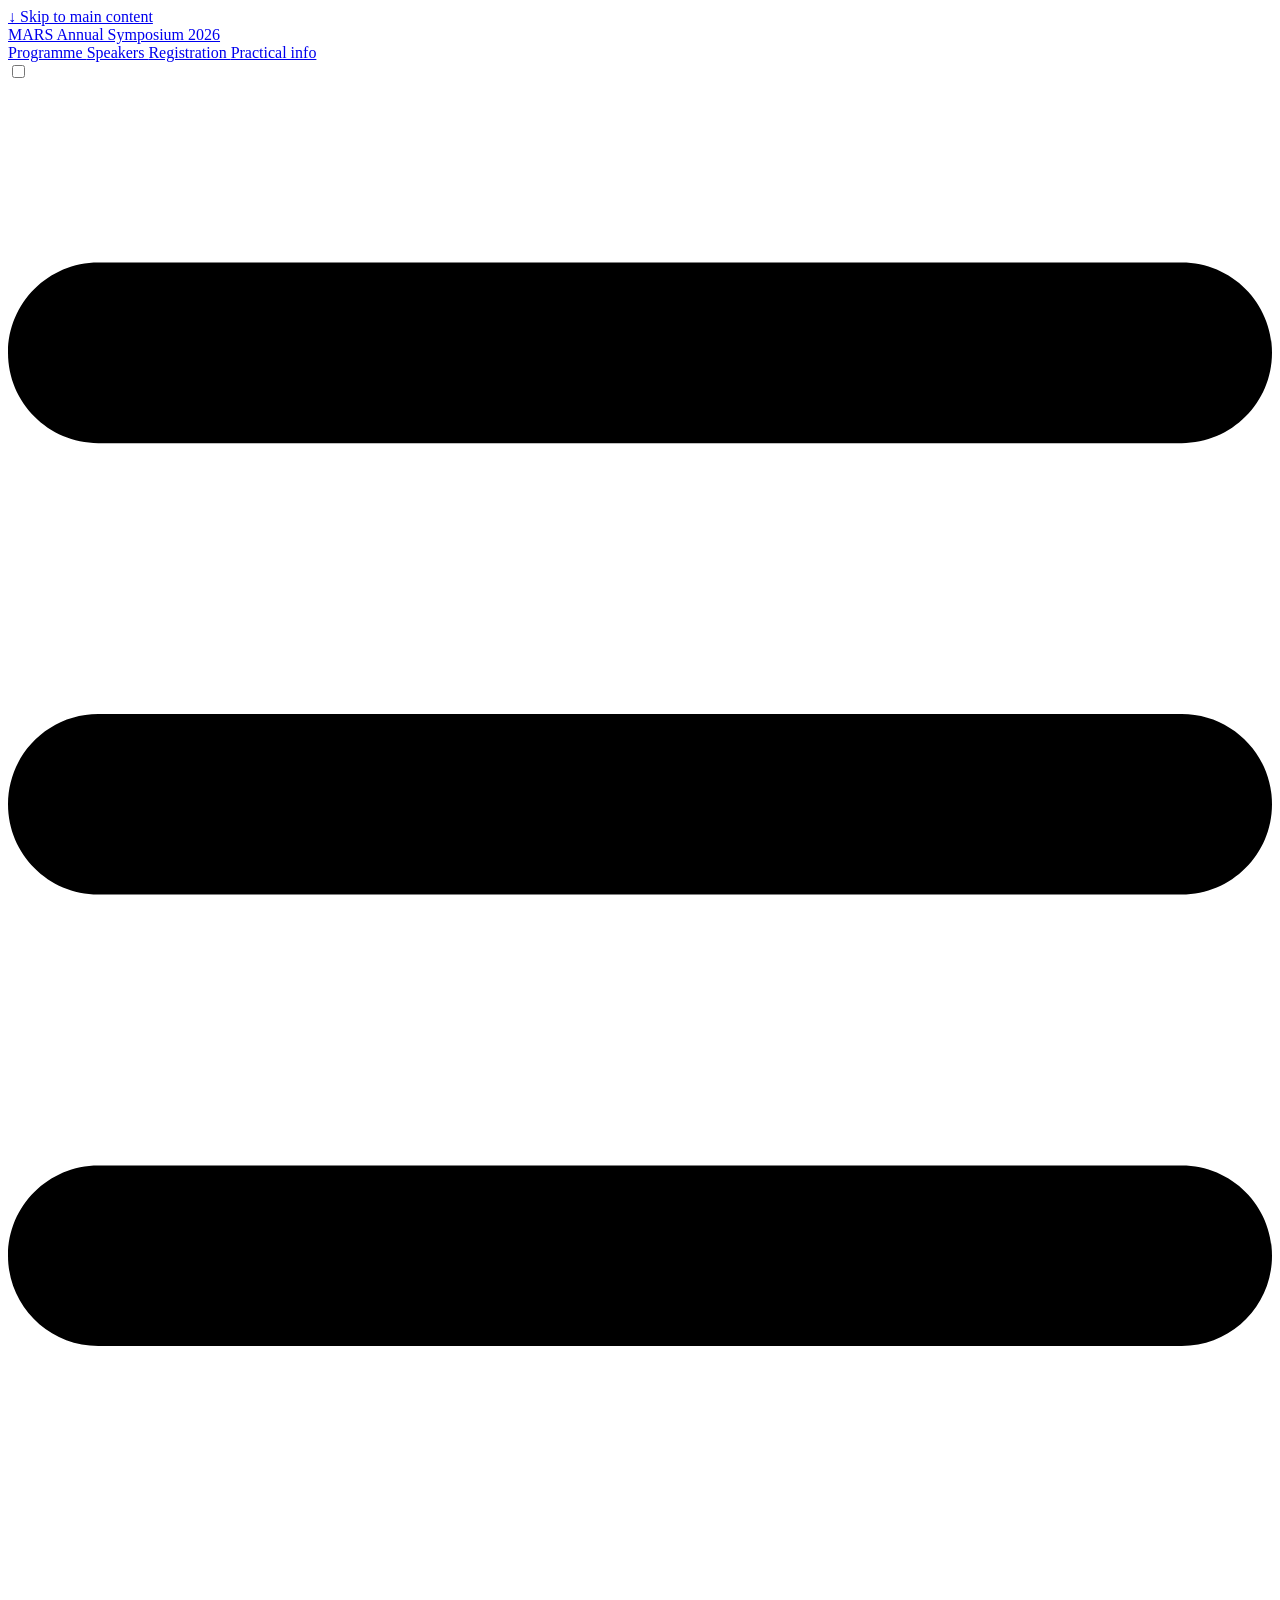
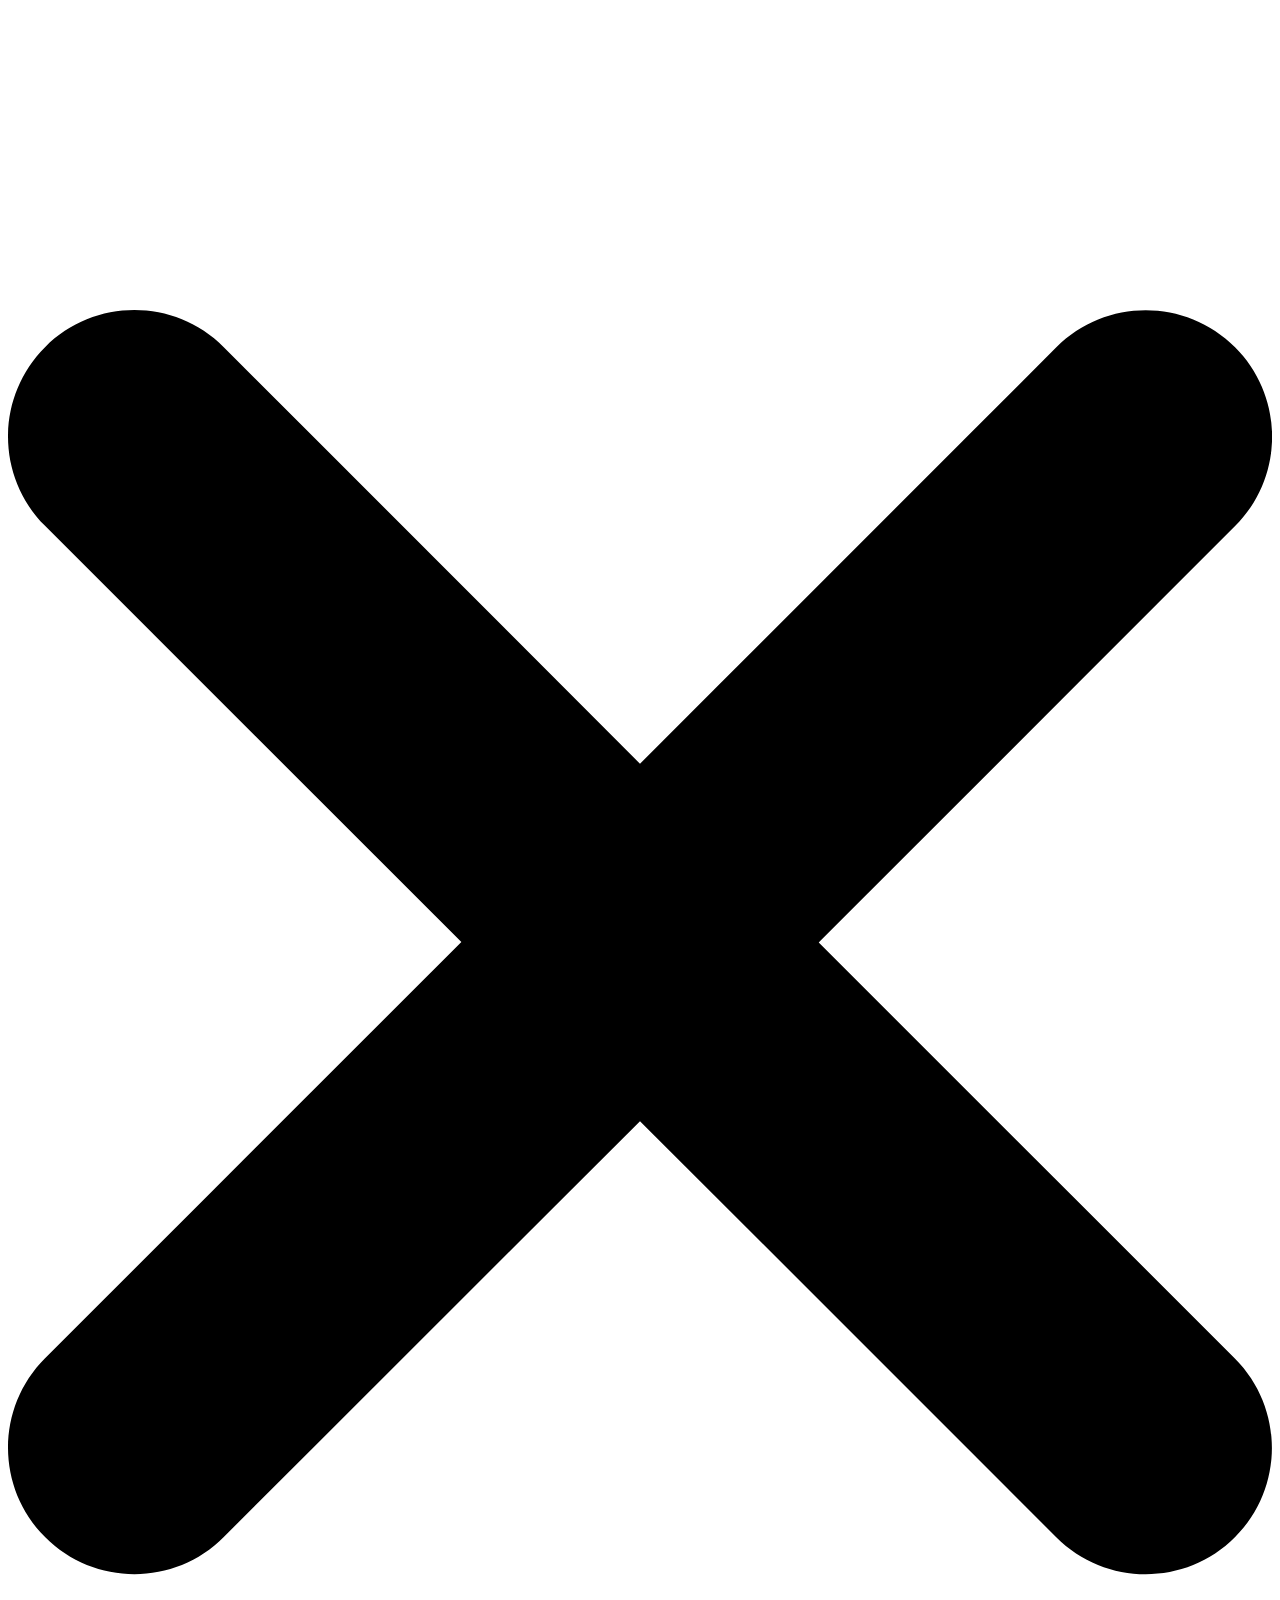
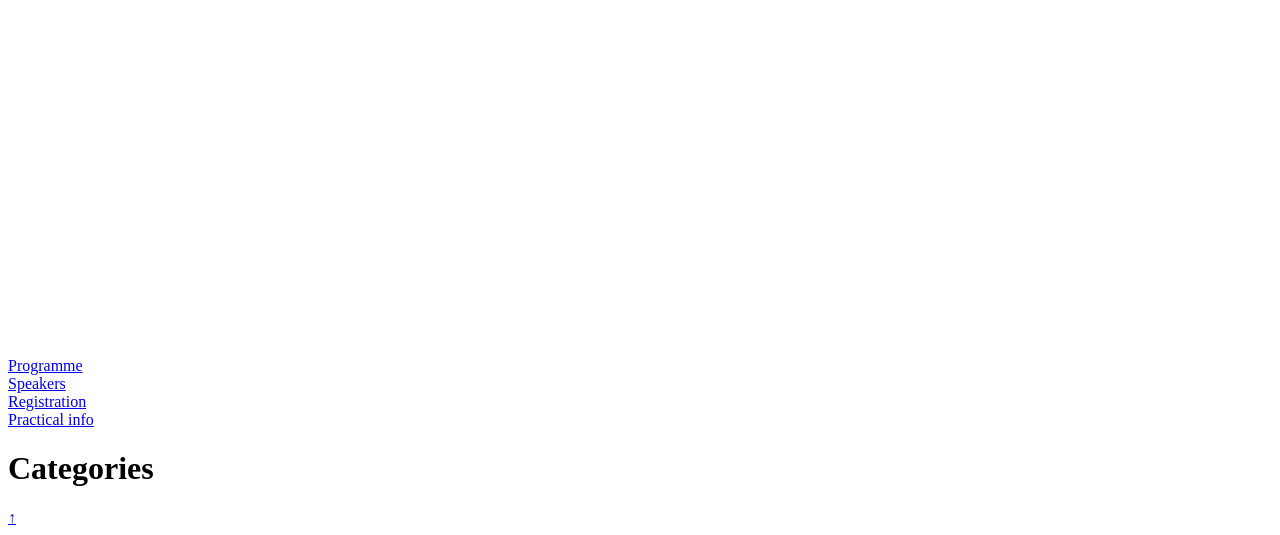
==== categories/index.html @ a7e5ae89 "deploy: 2d9d2e454b1867dab45ee02e5a222cc5a4237182" ====
<!doctype html><html lang=en-gb dir=ltr class=scroll-smooth data-default-appearance=light data-auto-appearance=false><head><meta charset=utf-8><meta http-equiv=content-language content="en-gb"><meta name=viewport content="width=device-width,initial-scale=1"><meta http-equiv=X-UA-Compatible content="ie=edge"><meta name=theme-color><title>Categories &#183; MARS Annual Symposium 2026</title><meta name=title content="Categories &#183; MARS Annual Symposium 2026"><meta name=description content="MARS Annual Symposium 2026: Computational Mathematics and Probabilistic Machine Learning"><link rel=canonical href=https://mher-safaryan.github.io/MARS_Symposium_2026/categories/><link rel=alternate type=application/rss+xml href=/MARS_Symposium_2026/categories/index.xml title="MARS Annual Symposium 2026"><meta name=author content="MARS Annual Symposium 2026"><meta property="og:url" content="https://mher-safaryan.github.io/MARS_Symposium_2026/categories/"><meta property="og:site_name" content="MARS Annual Symposium 2026"><meta property="og:title" content="Categories"><meta property="og:description" content="MARS Annual Symposium 2026: Computational Mathematics and Probabilistic Machine Learning"><meta property="og:locale" content="en_gb"><meta property="og:type" content="website"><meta name=twitter:card content="summary"><meta name=twitter:title content="Categories"><meta name=twitter:description content="MARS Annual Symposium 2026: Computational Mathematics and Probabilistic Machine Learning"><link type=text/css rel=stylesheet href=/MARS_Symposium_2026/css/main.bundle.min.5c1f9cbf9772a321410877e941be02618274826e9dc7a856d204b272ad036b43dc2fa62e9de3b2781c539ccd66b164911a3c728d1b3d7aad415344610823bb06.css integrity="sha512-XB+cv5dyoyFBCHfpQb4CYYJ0gm6dx6hW0gSycq0Da0PcL6YuneOyeBxTnM1msWSRGjxyjRs9eq1BU0RhCCO7Bg=="><script type=text/javascript src=/MARS_Symposium_2026/js/appearance.min.6f41174b3a05b680820fe08cadbfa5fb7a7ca347b76a0955cdc68b9d8aca1ce24f0547e138cea33bcc7904d551a90afcb1cc7f2d9fe8557075d501419046c08c.js integrity="sha512-b0EXSzoFtoCCD+CMrb+l+3p8o0e3aglVzcaLnYrKHOJPBUfhOM6jO8x5BNVRqQr8scx/LZ/oVXB11QFBkEbAjA=="></script><script src=/MARS_Symposium_2026/lib/zoom/zoom.min.umd.a527109b68c082a70f3697716dd72a9d5aa8b545cf800cecbbc7399f2ca6f6e0ce3e431f2062b48bbfa47c9ea42822714060bef309be073f49b9c0e30d318d7b.js integrity="sha512-pScQm2jAgqcPNpdxbdcqnVqotUXPgAzsu8c5nyym9uDOPkMfIGK0i7+kfJ6kKCJxQGC+8wm+Bz9JucDjDTGNew=="></script><script defer type=text/javascript id=script-bundle src=/MARS_Symposium_2026/js/main.bundle.min.6f9e49850a316ceb9908ad4b153b391e55b41bbcee8b408b52410567544eeebe6776aa57d770d75952dc164e6071068a848bdc5cb48c4dbaef04d65b3f442667.js integrity="sha512-b55JhQoxbOuZCK1LFTs5HlW0G7zui0CLUkEFZ1RO7r5ndqpX13DXWVLcFk5gcQaKhIvcXLSMTbrvBNZbP0QmZw==" data-copy=Copy data-copied=Copied></script><link rel=apple-touch-icon sizes=180x180 href=/MARS_Symposium_2026/apple-touch-icon.png><link rel=icon type=image/png sizes=32x32 href=/MARS_Symposium_2026/favicon-32x32.png><link rel=icon type=image/png sizes=16x16 href=/MARS_Symposium_2026/favicon-16x16.png><link rel=manifest href=/MARS_Symposium_2026/site.webmanifest><script type=application/ld+json>[{"@context":"https://schema.org","@type":"Article","articleSection":"Categories","name":"Categories","headline":"Categories","inLanguage":"en-gb","url":"https://mher-safaryan.github.io/MARS_Symposium_2026/categories/","author":{"@type":"Person","name":"MARS Annual Symposium 2026"},"mainEntityOfPage":"true","wordCount":"0"}]</script></head><body class="flex flex-col h-screen m-auto leading-7 max-w-7xl px-6 sm:px-14 md:px-24 lg:px-32 text-lg bg-neutral text-neutral-900 dark:bg-neutral-800 dark:text-neutral bf-scrollbar"><div id=the-top class="absolute flex self-center"><a class="px-3 py-1 text-sm -translate-y-8 rounded-b-lg bg-primary-200 focus:translate-y-0 dark:bg-neutral-600" href=#main-content><span class="font-bold text-primary-600 pe-2 dark:text-primary-400">&darr;</span>
Skip to main content</a></div><div class="main-menu flex items-center w-full gap-2 p-1 pl-0"><a href=/MARS_Symposium_2026/ class="text-base font-medium truncate min-w-0 shrink">MARS Annual Symposium 2026</a><div class="flex items-center ms-auto"><div class="hidden md:flex"><nav class="flex items-center gap-x-5 h-12"><a href=/MARS_Symposium_2026/programme/ class="flex items-center bf-icon-color-hover" aria-label=Programme title><span class="text-base font-medium break-normal">Programme
</span></a><a href=/MARS_Symposium_2026/speakers/ class="flex items-center bf-icon-color-hover" aria-label=Speakers title><span class="text-base font-medium break-normal">Speakers
</span></a><a href=/MARS_Symposium_2026/registration/ class="flex items-center bf-icon-color-hover" aria-label=Registration title><span class="text-base font-medium break-normal">Registration
</span></a><a href=/MARS_Symposium_2026/practical/ class="flex items-center bf-icon-color-hover" aria-label="Practical info" title><span class="text-base font-medium break-normal">Practical info</span></a></nav></div><div class="flex md:hidden"><div class="flex items-center h-14 gap-4"><input type=checkbox id=mobile-menu-toggle autocomplete=off class="hidden peer">
<label for=mobile-menu-toggle class="flex items-center justify-center cursor-pointer bf-icon-color-hover"><span class="relative block icon"><svg viewBox="0 0 448 512"><path fill="currentColor" d="M0 96C0 78.33 14.33 64 32 64H416c17.7.0 32 14.33 32 32 0 17.7-14.3 32-32 32H32C14.33 128 0 113.7.0 96zM0 256c0-17.7 14.33-32 32-32H416c17.7.0 32 14.3 32 32s-14.3 32-32 32H32c-17.67.0-32-14.3-32-32zM416 448H32c-17.67.0-32-14.3-32-32s14.33-32 32-32H416c17.7.0 32 14.3 32 32s-14.3 32-32 32z"/></svg></span></label><div role=dialog aria-modal=true style=scrollbar-gutter:stable class="fixed inset-0 z-50 invisible overflow-y-auto px-6 py-20 opacity-0 transition-[opacity,visibility] duration-300 peer-checked:visible peer-checked:opacity-100 bg-neutral-50/97 dark:bg-neutral-900/99
bf-scrollbar"><label for=mobile-menu-toggle class="fixed end-8 top-5 flex items-center justify-center z-50 h-12 w-12 cursor-pointer select-none rounded-full bf-icon-color-hover border bf-border-color bf-border-color-hover bg-neutral-50 dark:bg-neutral-900"><span class="relative block icon"><svg viewBox="0 0 320 512"><path fill="currentColor" d="M310.6 361.4c12.5 12.5 12.5 32.75.0 45.25C304.4 412.9 296.2 416 288 416s-16.38-3.125-22.62-9.375L160 301.3 54.63 406.6C48.38 412.9 40.19 416 32 416S15.63 412.9 9.375 406.6c-12.5-12.5-12.5-32.75.0-45.25l105.4-105.4L9.375 150.6c-12.5-12.5-12.5-32.75.0-45.25s32.75-12.5 45.25.0L160 210.8l105.4-105.4c12.5-12.5 32.75-12.5 45.25.0s12.5 32.75.0 45.25l-105.4 105.4L310.6 361.4z"/></svg></span></label><nav class="mx-auto max-w-md space-y-6"><div class=px-2><a href=/MARS_Symposium_2026/programme/ aria-label=Programme class="flex items-center gap-4 group bf-icon-color-hover text-neutral-700 dark:text-neutral-200"><span title class="text-2xl font-bold tracking-tight">Programme</span></a></div><div class=px-2><a href=/MARS_Symposium_2026/speakers/ aria-label=Speakers class="flex items-center gap-4 group bf-icon-color-hover text-neutral-700 dark:text-neutral-200"><span title class="text-2xl font-bold tracking-tight">Speakers</span></a></div><div class=px-2><a href=/MARS_Symposium_2026/registration/ aria-label=Registration class="flex items-center gap-4 group bf-icon-color-hover text-neutral-700 dark:text-neutral-200"><span title class="text-2xl font-bold tracking-tight">Registration</span></a></div><div class=px-2><a href=/MARS_Symposium_2026/practical/ aria-label="Practical info" class="flex items-center gap-4 group bf-icon-color-hover text-neutral-700 dark:text-neutral-200"><span title class="text-2xl font-bold tracking-tight">Practical info</span></a></div></nav></div></div></div></div></div><div class="relative flex flex-col grow"><main id=main-content class=grow><header class=mt-5><h1 class="mt-5 text-4xl font-extrabold text-neutral-900 dark:text-neutral">Categories</h1><div class="mt-1 mb-2 text-base text-neutral-500 dark:text-neutral-400 print:hidden"><div class="flex flex-row flex-wrap items-center"></div></div></header><section class="flex flex-wrap max-w-prose -mx-2 overflow-hidden"></section><div id=scroll-to-top class="fixed bottom-6 end-6 z-50 transform translate-y-4 opacity-0 duration-200"><a href=#the-top class="pointer-events-auto flex h-12 w-12 items-center justify-center rounded-full bg-neutral/50 text-xl text-neutral-700 hover:text-primary-600 dark:bg-neutral-800/50 dark:text-neutral dark:hover:text-primary-400" aria-label="Scroll to top" title="Scroll to top">&uarr;</a></div></main><footer id=site-footer class="py-10 print:hidden"><div class="flex items-center justify-between"></div><script>mediumZoom(document.querySelectorAll("img:not(.nozoom)"),{margin:24,background:"rgba(0,0,0,0.5)",scrollOffset:0})</script></footer></div></body></html>
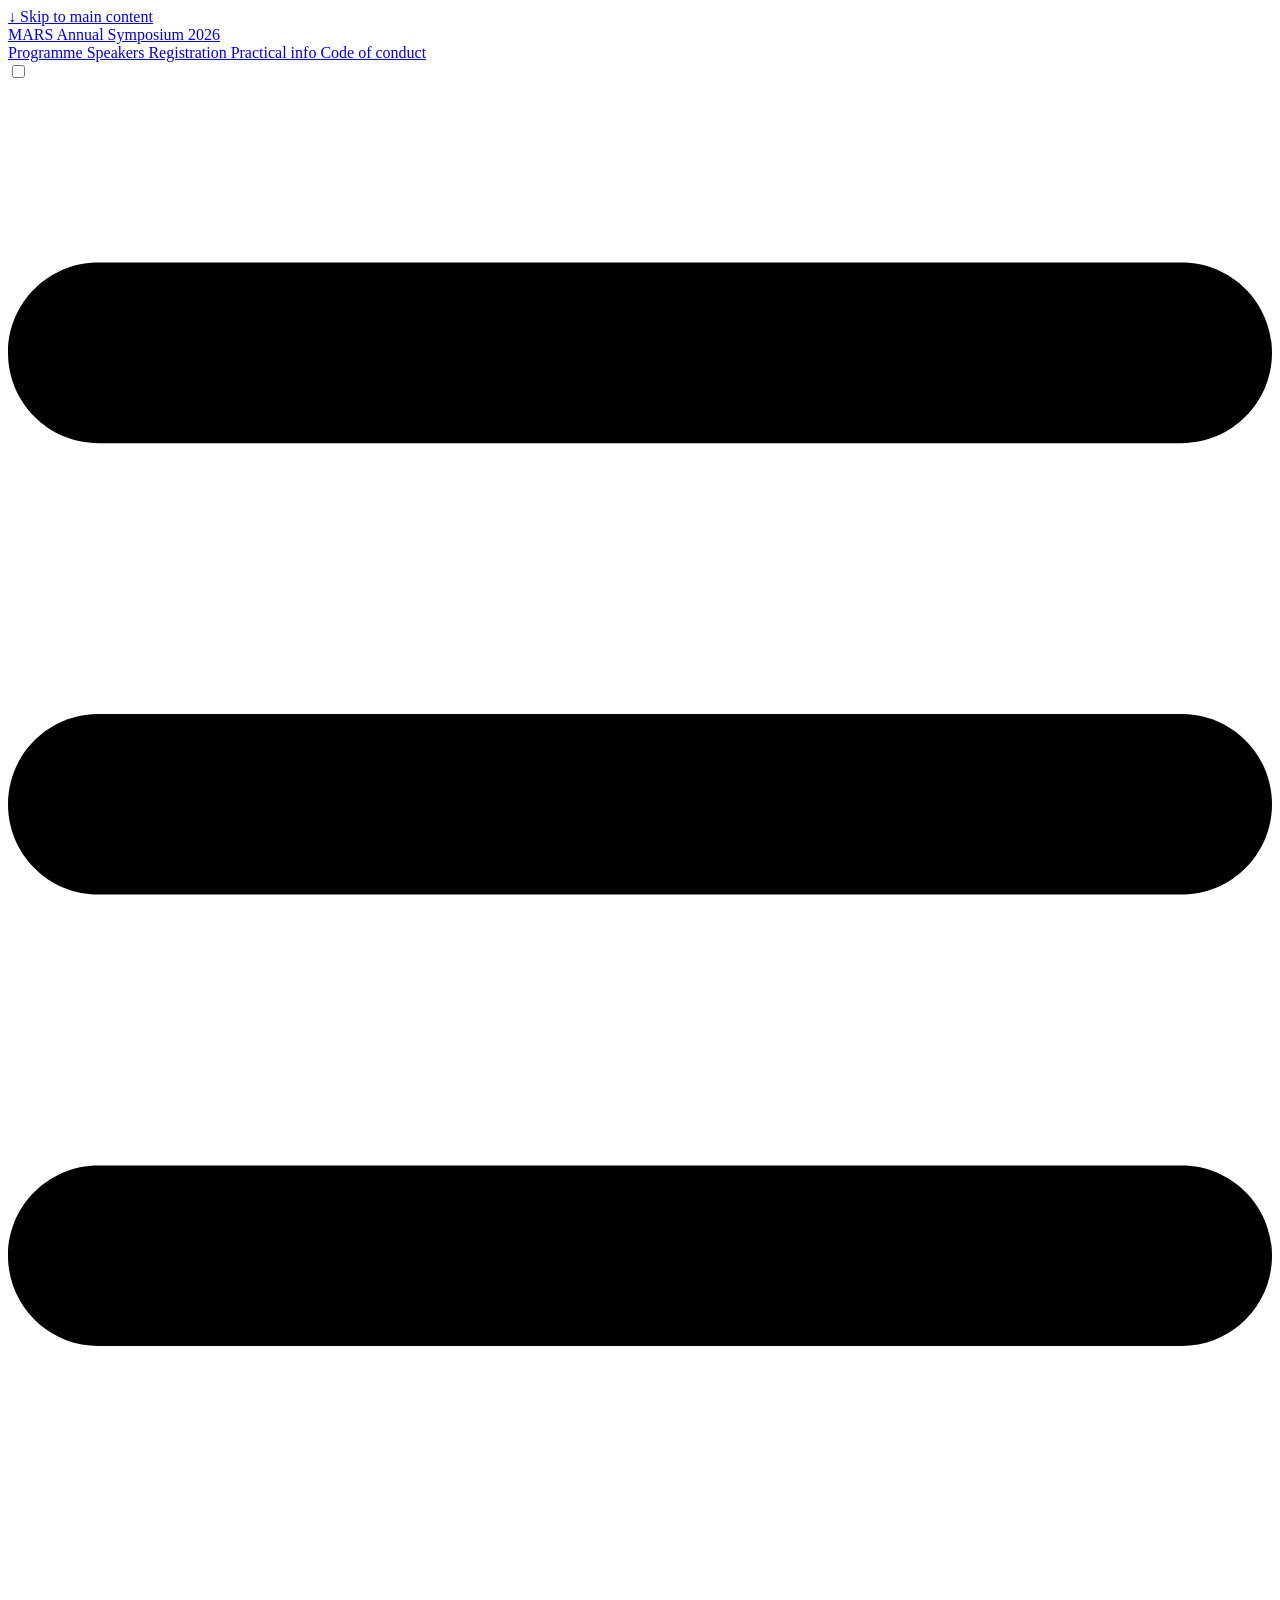
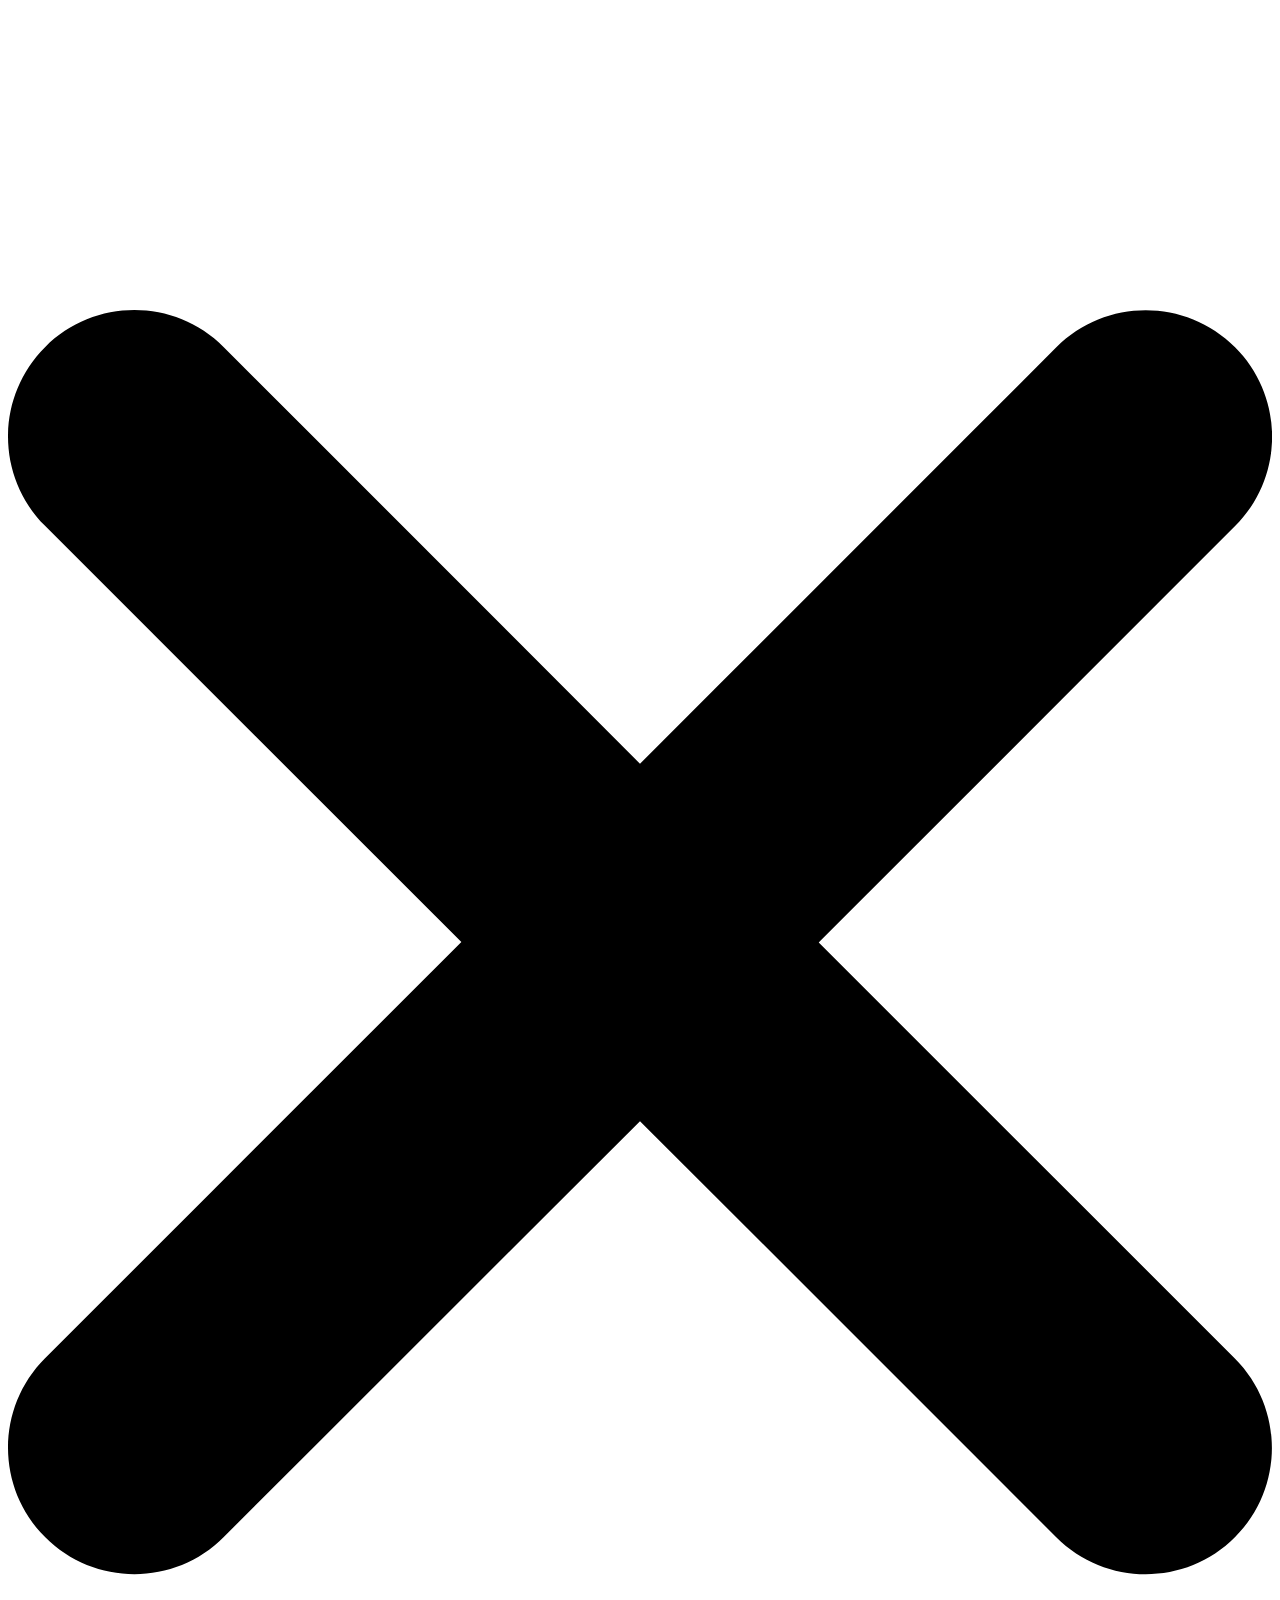
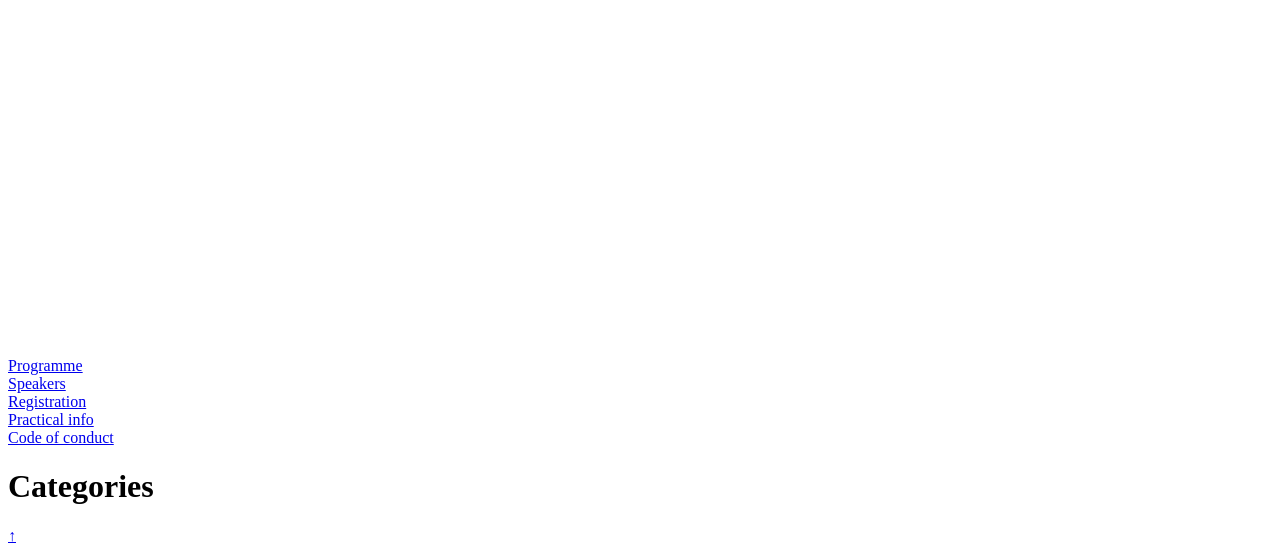
==== commit 0c188a04: "deploy: 95c3611b9bf43418265609e7623bcc1e9143dd73" ====
--- a/categories/index.html
+++ b/categories/index.html
@@ -1,7 +1,8 @@
-<!doctype html><html lang=en-gb dir=ltr class=scroll-smooth data-default-appearance=light data-auto-appearance=false><head><meta charset=utf-8><meta http-equiv=content-language content="en-gb"><meta name=viewport content="width=device-width,initial-scale=1"><meta http-equiv=X-UA-Compatible content="ie=edge"><meta name=theme-color><title>Categories &#183; MARS Annual Symposium 2026</title><meta name=title content="Categories &#183; MARS Annual Symposium 2026"><meta name=description content="MARS Annual Symposium 2026: Computational Mathematics and Probabilistic Machine Learning"><link rel=canonical href=https://mher-safaryan.github.io/MARS_Symposium_2026/categories/><link rel=alternate type=application/rss+xml href=/MARS_Symposium_2026/categories/index.xml title="MARS Annual Symposium 2026"><meta name=author content="MARS Annual Symposium 2026"><meta property="og:url" content="https://mher-safaryan.github.io/MARS_Symposium_2026/categories/"><meta property="og:site_name" content="MARS Annual Symposium 2026"><meta property="og:title" content="Categories"><meta property="og:description" content="MARS Annual Symposium 2026: Computational Mathematics and Probabilistic Machine Learning"><meta property="og:locale" content="en_gb"><meta property="og:type" content="website"><meta name=twitter:card content="summary"><meta name=twitter:title content="Categories"><meta name=twitter:description content="MARS Annual Symposium 2026: Computational Mathematics and Probabilistic Machine Learning"><link type=text/css rel=stylesheet href=/MARS_Symposium_2026/css/main.bundle.min.5c1f9cbf9772a321410877e941be02618274826e9dc7a856d204b272ad036b43dc2fa62e9de3b2781c539ccd66b164911a3c728d1b3d7aad415344610823bb06.css integrity="sha512-XB+cv5dyoyFBCHfpQb4CYYJ0gm6dx6hW0gSycq0Da0PcL6YuneOyeBxTnM1msWSRGjxyjRs9eq1BU0RhCCO7Bg=="><script type=text/javascript src=/MARS_Symposium_2026/js/appearance.min.6f41174b3a05b680820fe08cadbfa5fb7a7ca347b76a0955cdc68b9d8aca1ce24f0547e138cea33bcc7904d551a90afcb1cc7f2d9fe8557075d501419046c08c.js integrity="sha512-b0EXSzoFtoCCD+CMrb+l+3p8o0e3aglVzcaLnYrKHOJPBUfhOM6jO8x5BNVRqQr8scx/LZ/oVXB11QFBkEbAjA=="></script><script src=/MARS_Symposium_2026/lib/zoom/zoom.min.umd.a527109b68c082a70f3697716dd72a9d5aa8b545cf800cecbbc7399f2ca6f6e0ce3e431f2062b48bbfa47c9ea42822714060bef309be073f49b9c0e30d318d7b.js integrity="sha512-pScQm2jAgqcPNpdxbdcqnVqotUXPgAzsu8c5nyym9uDOPkMfIGK0i7+kfJ6kKCJxQGC+8wm+Bz9JucDjDTGNew=="></script><script defer type=text/javascript id=script-bundle src=/MARS_Symposium_2026/js/main.bundle.min.6f9e49850a316ceb9908ad4b153b391e55b41bbcee8b408b52410567544eeebe6776aa57d770d75952dc164e6071068a848bdc5cb48c4dbaef04d65b3f442667.js integrity="sha512-b55JhQoxbOuZCK1LFTs5HlW0G7zui0CLUkEFZ1RO7r5ndqpX13DXWVLcFk5gcQaKhIvcXLSMTbrvBNZbP0QmZw==" data-copy=Copy data-copied=Copied></script><link rel=apple-touch-icon sizes=180x180 href=/MARS_Symposium_2026/apple-touch-icon.png><link rel=icon type=image/png sizes=32x32 href=/MARS_Symposium_2026/favicon-32x32.png><link rel=icon type=image/png sizes=16x16 href=/MARS_Symposium_2026/favicon-16x16.png><link rel=manifest href=/MARS_Symposium_2026/site.webmanifest><script type=application/ld+json>[{"@context":"https://schema.org","@type":"Article","articleSection":"Categories","name":"Categories","headline":"Categories","inLanguage":"en-gb","url":"https://mher-safaryan.github.io/MARS_Symposium_2026/categories/","author":{"@type":"Person","name":"MARS Annual Symposium 2026"},"mainEntityOfPage":"true","wordCount":"0"}]</script></head><body class="flex flex-col h-screen m-auto leading-7 max-w-7xl px-6 sm:px-14 md:px-24 lg:px-32 text-lg bg-neutral text-neutral-900 dark:bg-neutral-800 dark:text-neutral bf-scrollbar"><div id=the-top class="absolute flex self-center"><a class="px-3 py-1 text-sm -translate-y-8 rounded-b-lg bg-primary-200 focus:translate-y-0 dark:bg-neutral-600" href=#main-content><span class="font-bold text-primary-600 pe-2 dark:text-primary-400">&darr;</span>
+<!doctype html><html lang=en-gb dir=ltr class=scroll-smooth data-default-appearance=light data-auto-appearance=false><head><meta charset=utf-8><meta http-equiv=content-language content="en-gb"><meta name=viewport content="width=device-width,initial-scale=1"><meta http-equiv=X-UA-Compatible content="ie=edge"><meta name=theme-color><title>Categories &#183; MARS Annual Symposium 2026</title><meta name=title content="Categories &#183; MARS Annual Symposium 2026"><meta name=description content="MARS Annual Symposium 2026: Computational Mathematics and Probabilistic Machine Learning"><link rel=canonical href=https://mher-safaryan.github.io/MARS_Symposium_2026/categories/><link rel=alternate type=application/rss+xml href=/MARS_Symposium_2026/categories/index.xml title="MARS Annual Symposium 2026"><meta name=author content="MARS Annual Symposium 2026"><meta property="og:url" content="https://mher-safaryan.github.io/MARS_Symposium_2026/categories/"><meta property="og:site_name" content="MARS Annual Symposium 2026"><meta property="og:title" content="Categories"><meta property="og:description" content="MARS Annual Symposium 2026: Computational Mathematics and Probabilistic Machine Learning"><meta property="og:locale" content="en_gb"><meta property="og:type" content="website"><meta name=twitter:card content="summary"><meta name=twitter:title content="Categories"><meta name=twitter:description content="MARS Annual Symposium 2026: Computational Mathematics and Probabilistic Machine Learning"><link type=text/css rel=stylesheet href=/MARS_Symposium_2026/css/main.bundle.min.9afb8dd1c82726ff851bf14d73313fec93bb5b21cd64724f9fbf5cdd1e178e0ae0246b8cb65bdafb1d4108e487cb52f6178a1a7016d7076b5d6d83170008a7eb.css integrity="sha512-mvuN0cgnJv+FG/FNczE/7JO7WyHNZHJPn79c3R4XjgrgJGuMtlva+x1BCOSHy1L2F4oacBbXB2tdbYMXAAin6w=="><script type=text/javascript src=/MARS_Symposium_2026/js/appearance.min.6f41174b3a05b680820fe08cadbfa5fb7a7ca347b76a0955cdc68b9d8aca1ce24f0547e138cea33bcc7904d551a90afcb1cc7f2d9fe8557075d501419046c08c.js integrity="sha512-b0EXSzoFtoCCD+CMrb+l+3p8o0e3aglVzcaLnYrKHOJPBUfhOM6jO8x5BNVRqQr8scx/LZ/oVXB11QFBkEbAjA=="></script><script src=/MARS_Symposium_2026/lib/zoom/zoom.min.umd.a527109b68c082a70f3697716dd72a9d5aa8b545cf800cecbbc7399f2ca6f6e0ce3e431f2062b48bbfa47c9ea42822714060bef309be073f49b9c0e30d318d7b.js integrity="sha512-pScQm2jAgqcPNpdxbdcqnVqotUXPgAzsu8c5nyym9uDOPkMfIGK0i7+kfJ6kKCJxQGC+8wm+Bz9JucDjDTGNew=="></script><script defer type=text/javascript id=script-bundle src=/MARS_Symposium_2026/js/main.bundle.min.6f9e49850a316ceb9908ad4b153b391e55b41bbcee8b408b52410567544eeebe6776aa57d770d75952dc164e6071068a848bdc5cb48c4dbaef04d65b3f442667.js integrity="sha512-b55JhQoxbOuZCK1LFTs5HlW0G7zui0CLUkEFZ1RO7r5ndqpX13DXWVLcFk5gcQaKhIvcXLSMTbrvBNZbP0QmZw==" data-copy=Copy data-copied=Copied></script><link rel=apple-touch-icon sizes=180x180 href=/MARS_Symposium_2026/apple-touch-icon.png><link rel=icon type=image/png sizes=32x32 href=/MARS_Symposium_2026/favicon-32x32.png><link rel=icon type=image/png sizes=16x16 href=/MARS_Symposium_2026/favicon-16x16.png><link rel=manifest href=/MARS_Symposium_2026/site.webmanifest><script type=application/ld+json>[{"@context":"https://schema.org","@type":"Article","articleSection":"Categories","name":"Categories","headline":"Categories","inLanguage":"en-gb","url":"https://mher-safaryan.github.io/MARS_Symposium_2026/categories/","author":{"@type":"Person","name":"MARS Annual Symposium 2026"},"mainEntityOfPage":"true","wordCount":"0"}]</script></head><body class="flex flex-col h-screen m-auto leading-7 max-w-7xl px-6 sm:px-14 md:px-24 lg:px-32 text-lg bg-neutral text-neutral-900 dark:bg-neutral-800 dark:text-neutral bf-scrollbar"><div id=the-top class="absolute flex self-center"><a class="px-3 py-1 text-sm -translate-y-8 rounded-b-lg bg-primary-200 focus:translate-y-0 dark:bg-neutral-600" href=#main-content><span class="font-bold text-primary-600 pe-2 dark:text-primary-400">&darr;</span>
 Skip to main content</a></div><div class="main-menu flex items-center w-full gap-2 p-1 pl-0"><a href=/MARS_Symposium_2026/ class="text-base font-medium truncate min-w-0 shrink">MARS Annual Symposium 2026</a><div class="flex items-center ms-auto"><div class="hidden md:flex"><nav class="flex items-center gap-x-5 h-12"><a href=/MARS_Symposium_2026/programme/ class="flex items-center bf-icon-color-hover" aria-label=Programme title><span class="text-base font-medium break-normal">Programme
 </span></a><a href=/MARS_Symposium_2026/speakers/ class="flex items-center bf-icon-color-hover" aria-label=Speakers title><span class="text-base font-medium break-normal">Speakers
 </span></a><a href=/MARS_Symposium_2026/registration/ class="flex items-center bf-icon-color-hover" aria-label=Registration title><span class="text-base font-medium break-normal">Registration
-</span></a><a href=/MARS_Symposium_2026/practical/ class="flex items-center bf-icon-color-hover" aria-label="Practical info" title><span class="text-base font-medium break-normal">Practical info</span></a></nav></div><div class="flex md:hidden"><div class="flex items-center h-14 gap-4"><input type=checkbox id=mobile-menu-toggle autocomplete=off class="hidden peer">
+</span></a><a href=/MARS_Symposium_2026/practical/ class="flex items-center bf-icon-color-hover" aria-label="Practical info" title><span class="text-base font-medium break-normal">Practical info
+</span></a><a href=/MARS_Symposium_2026/code-of-conduct/ class="flex items-center bf-icon-color-hover" aria-label="Code of conduct" title><span class="text-base font-medium break-normal">Code of conduct</span></a></nav></div><div class="flex md:hidden"><div class="flex items-center h-14 gap-4"><input type=checkbox id=mobile-menu-toggle autocomplete=off class="hidden peer">
 <label for=mobile-menu-toggle class="flex items-center justify-center cursor-pointer bf-icon-color-hover"><span class="relative block icon"><svg viewBox="0 0 448 512"><path fill="currentColor" d="M0 96C0 78.33 14.33 64 32 64H416c17.7.0 32 14.33 32 32 0 17.7-14.3 32-32 32H32C14.33 128 0 113.7.0 96zM0 256c0-17.7 14.33-32 32-32H416c17.7.0 32 14.3 32 32s-14.3 32-32 32H32c-17.67.0-32-14.3-32-32zM416 448H32c-17.67.0-32-14.3-32-32s14.33-32 32-32H416c17.7.0 32 14.3 32 32s-14.3 32-32 32z"/></svg></span></label><div role=dialog aria-modal=true style=scrollbar-gutter:stable class="fixed inset-0 z-50 invisible overflow-y-auto px-6 py-20 opacity-0 transition-[opacity,visibility] duration-300 peer-checked:visible peer-checked:opacity-100 bg-neutral-50/97 dark:bg-neutral-900/99
-bf-scrollbar"><label for=mobile-menu-toggle class="fixed end-8 top-5 flex items-center justify-center z-50 h-12 w-12 cursor-pointer select-none rounded-full bf-icon-color-hover border bf-border-color bf-border-color-hover bg-neutral-50 dark:bg-neutral-900"><span class="relative block icon"><svg viewBox="0 0 320 512"><path fill="currentColor" d="M310.6 361.4c12.5 12.5 12.5 32.75.0 45.25C304.4 412.9 296.2 416 288 416s-16.38-3.125-22.62-9.375L160 301.3 54.63 406.6C48.38 412.9 40.19 416 32 416S15.63 412.9 9.375 406.6c-12.5-12.5-12.5-32.75.0-45.25l105.4-105.4L9.375 150.6c-12.5-12.5-12.5-32.75.0-45.25s32.75-12.5 45.25.0L160 210.8l105.4-105.4c12.5-12.5 32.75-12.5 45.25.0s12.5 32.75.0 45.25l-105.4 105.4L310.6 361.4z"/></svg></span></label><nav class="mx-auto max-w-md space-y-6"><div class=px-2><a href=/MARS_Symposium_2026/programme/ aria-label=Programme class="flex items-center gap-4 group bf-icon-color-hover text-neutral-700 dark:text-neutral-200"><span title class="text-2xl font-bold tracking-tight">Programme</span></a></div><div class=px-2><a href=/MARS_Symposium_2026/speakers/ aria-label=Speakers class="flex items-center gap-4 group bf-icon-color-hover text-neutral-700 dark:text-neutral-200"><span title class="text-2xl font-bold tracking-tight">Speakers</span></a></div><div class=px-2><a href=/MARS_Symposium_2026/registration/ aria-label=Registration class="flex items-center gap-4 group bf-icon-color-hover text-neutral-700 dark:text-neutral-200"><span title class="text-2xl font-bold tracking-tight">Registration</span></a></div><div class=px-2><a href=/MARS_Symposium_2026/practical/ aria-label="Practical info" class="flex items-center gap-4 group bf-icon-color-hover text-neutral-700 dark:text-neutral-200"><span title class="text-2xl font-bold tracking-tight">Practical info</span></a></div></nav></div></div></div></div></div><div class="relative flex flex-col grow"><main id=main-content class=grow><header class=mt-5><h1 class="mt-5 text-4xl font-extrabold text-neutral-900 dark:text-neutral">Categories</h1><div class="mt-1 mb-2 text-base text-neutral-500 dark:text-neutral-400 print:hidden"><div class="flex flex-row flex-wrap items-center"></div></div></header><section class="flex flex-wrap max-w-prose -mx-2 overflow-hidden"></section><div id=scroll-to-top class="fixed bottom-6 end-6 z-50 transform translate-y-4 opacity-0 duration-200"><a href=#the-top class="pointer-events-auto flex h-12 w-12 items-center justify-center rounded-full bg-neutral/50 text-xl text-neutral-700 hover:text-primary-600 dark:bg-neutral-800/50 dark:text-neutral dark:hover:text-primary-400" aria-label="Scroll to top" title="Scroll to top">&uarr;</a></div></main><footer id=site-footer class="py-10 print:hidden"><div class="flex items-center justify-between"></div><script>mediumZoom(document.querySelectorAll("img:not(.nozoom)"),{margin:24,background:"rgba(0,0,0,0.5)",scrollOffset:0})</script></footer></div></body></html>+bf-scrollbar"><label for=mobile-menu-toggle class="fixed end-8 top-5 flex items-center justify-center z-50 h-12 w-12 cursor-pointer select-none rounded-full bf-icon-color-hover border bf-border-color bf-border-color-hover bg-neutral-50 dark:bg-neutral-900"><span class="relative block icon"><svg viewBox="0 0 320 512"><path fill="currentColor" d="M310.6 361.4c12.5 12.5 12.5 32.75.0 45.25C304.4 412.9 296.2 416 288 416s-16.38-3.125-22.62-9.375L160 301.3 54.63 406.6C48.38 412.9 40.19 416 32 416S15.63 412.9 9.375 406.6c-12.5-12.5-12.5-32.75.0-45.25l105.4-105.4L9.375 150.6c-12.5-12.5-12.5-32.75.0-45.25s32.75-12.5 45.25.0L160 210.8l105.4-105.4c12.5-12.5 32.75-12.5 45.25.0s12.5 32.75.0 45.25l-105.4 105.4L310.6 361.4z"/></svg></span></label><nav class="mx-auto max-w-md space-y-6"><div class=px-2><a href=/MARS_Symposium_2026/programme/ aria-label=Programme class="flex items-center gap-4 group bf-icon-color-hover text-neutral-700 dark:text-neutral-200"><span title class="text-2xl font-bold tracking-tight">Programme</span></a></div><div class=px-2><a href=/MARS_Symposium_2026/speakers/ aria-label=Speakers class="flex items-center gap-4 group bf-icon-color-hover text-neutral-700 dark:text-neutral-200"><span title class="text-2xl font-bold tracking-tight">Speakers</span></a></div><div class=px-2><a href=/MARS_Symposium_2026/registration/ aria-label=Registration class="flex items-center gap-4 group bf-icon-color-hover text-neutral-700 dark:text-neutral-200"><span title class="text-2xl font-bold tracking-tight">Registration</span></a></div><div class=px-2><a href=/MARS_Symposium_2026/practical/ aria-label="Practical info" class="flex items-center gap-4 group bf-icon-color-hover text-neutral-700 dark:text-neutral-200"><span title class="text-2xl font-bold tracking-tight">Practical info</span></a></div><div class=px-2><a href=/MARS_Symposium_2026/code-of-conduct/ aria-label="Code of conduct" class="flex items-center gap-4 group bf-icon-color-hover text-neutral-700 dark:text-neutral-200"><span title class="text-2xl font-bold tracking-tight">Code of conduct</span></a></div></nav></div></div></div></div></div><div class="relative flex flex-col grow"><main id=main-content class=grow><header class=mt-5><h1 class="mt-5 text-4xl font-extrabold text-neutral-900 dark:text-neutral">Categories</h1><div class="mt-1 mb-2 text-base text-neutral-500 dark:text-neutral-400 print:hidden"><div class="flex flex-row flex-wrap items-center"></div></div></header><section class="flex flex-wrap max-w-prose -mx-2 overflow-hidden"></section><div id=scroll-to-top class="fixed bottom-6 end-6 z-50 transform translate-y-4 opacity-0 duration-200"><a href=#the-top class="pointer-events-auto flex h-12 w-12 items-center justify-center rounded-full bg-neutral/50 text-xl text-neutral-700 hover:text-primary-600 dark:bg-neutral-800/50 dark:text-neutral dark:hover:text-primary-400" aria-label="Scroll to top" title="Scroll to top">&uarr;</a></div></main><footer id=site-footer class="py-10 print:hidden"><div class="flex items-center justify-between"></div><script>mediumZoom(document.querySelectorAll("img:not(.nozoom)"),{margin:24,background:"rgba(0,0,0,0.5)",scrollOffset:0})</script></footer></div></body></html>
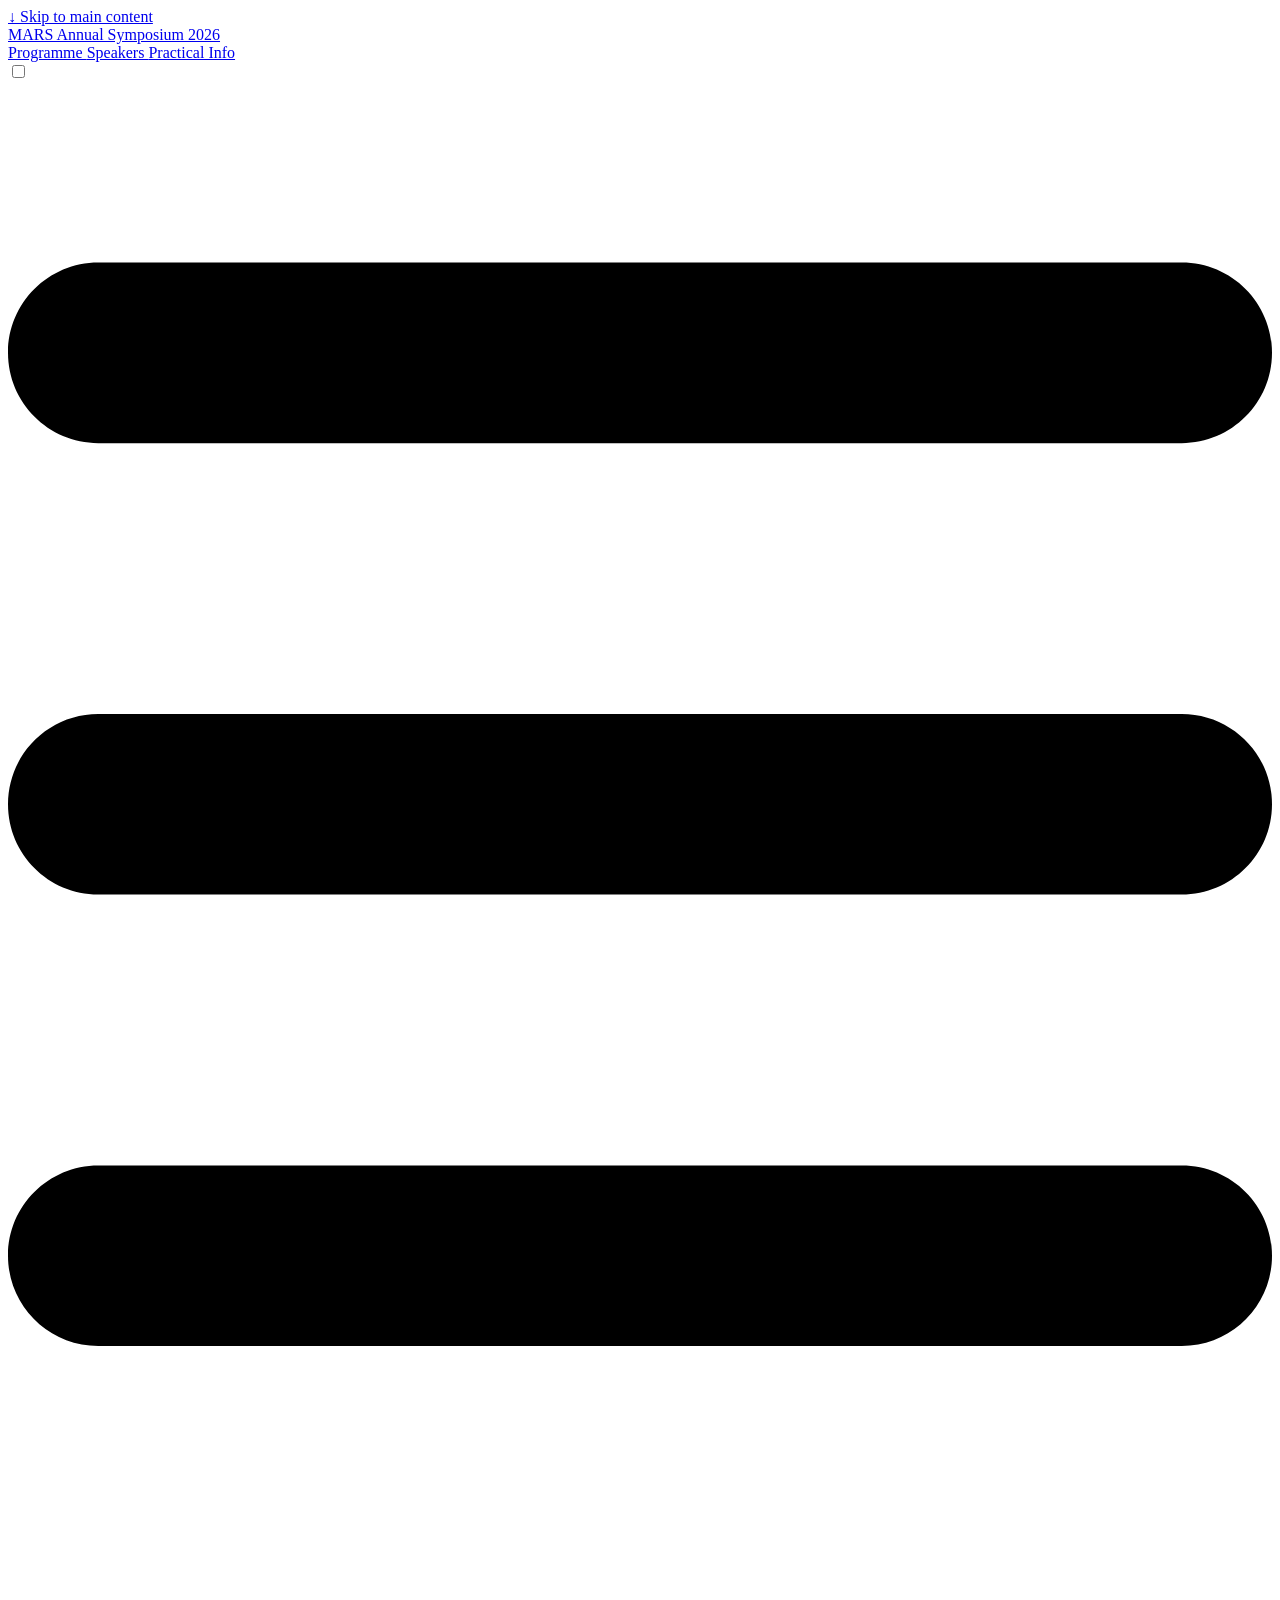
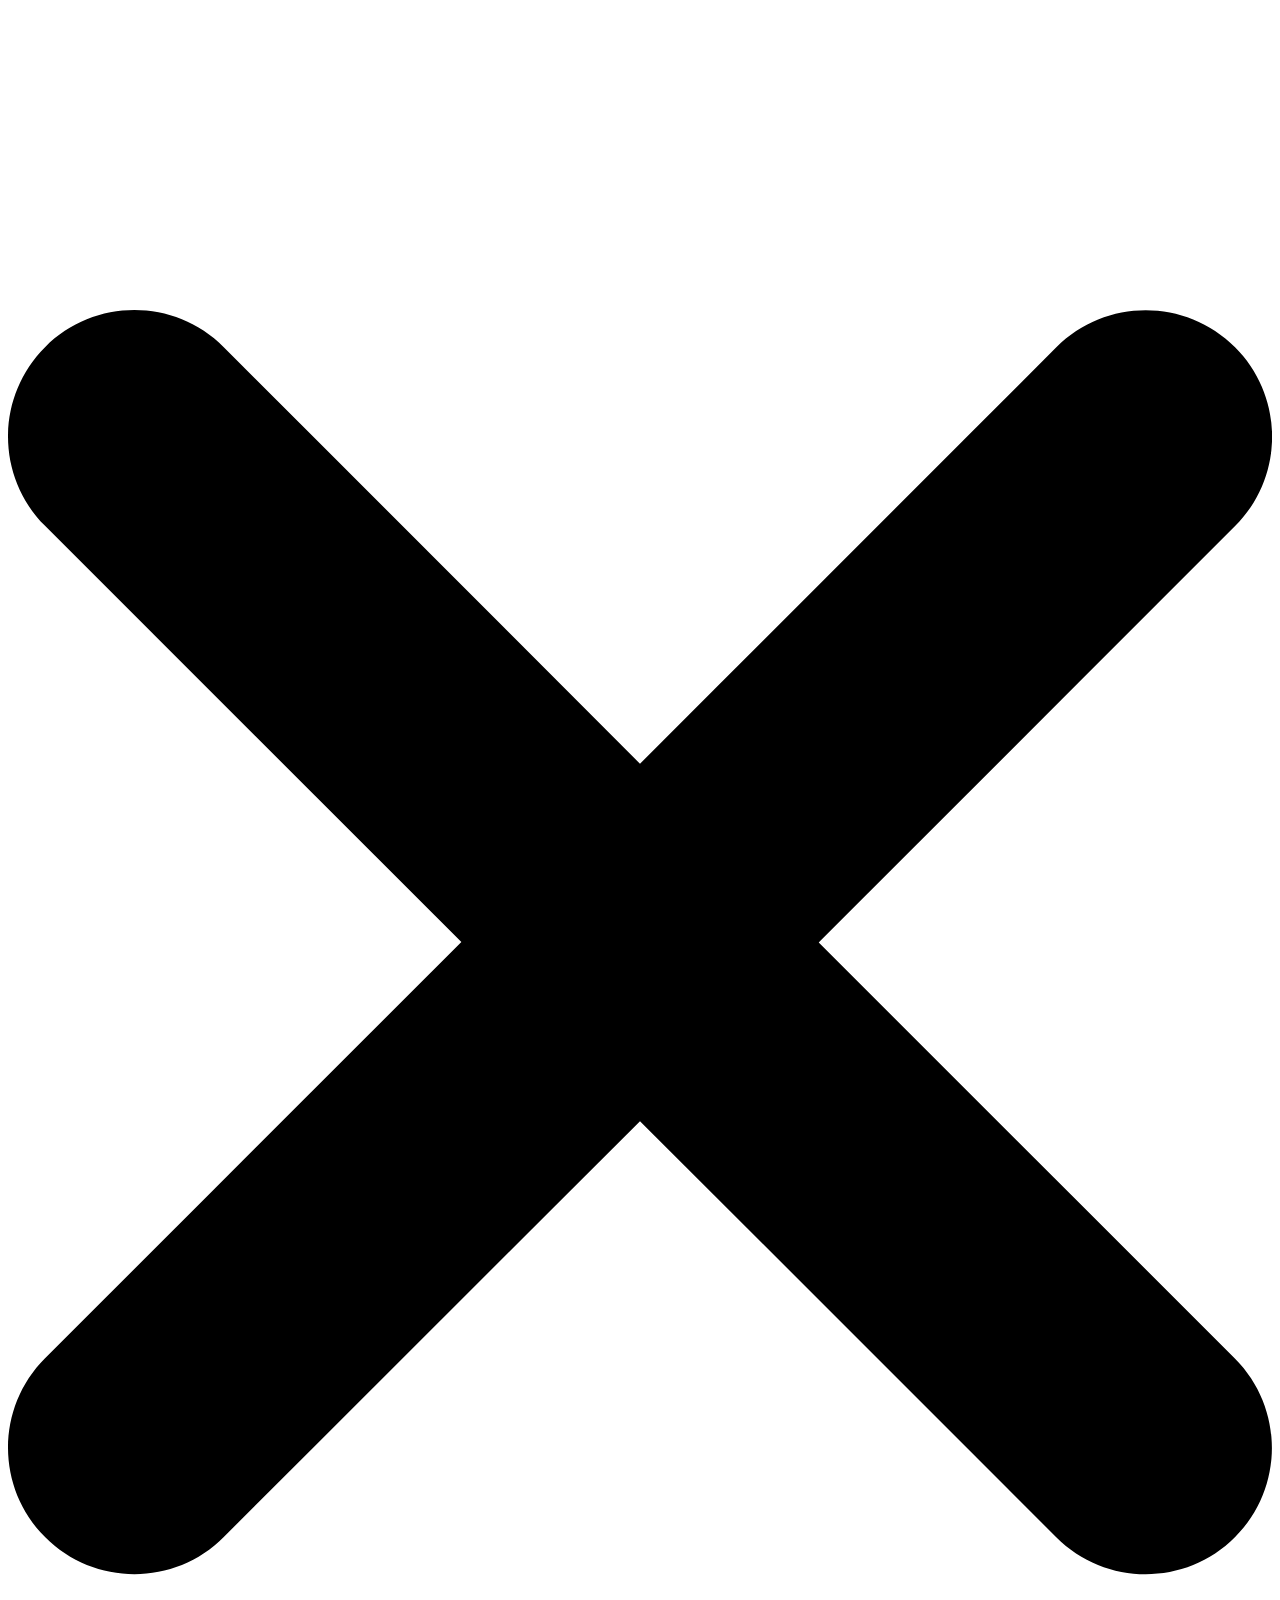
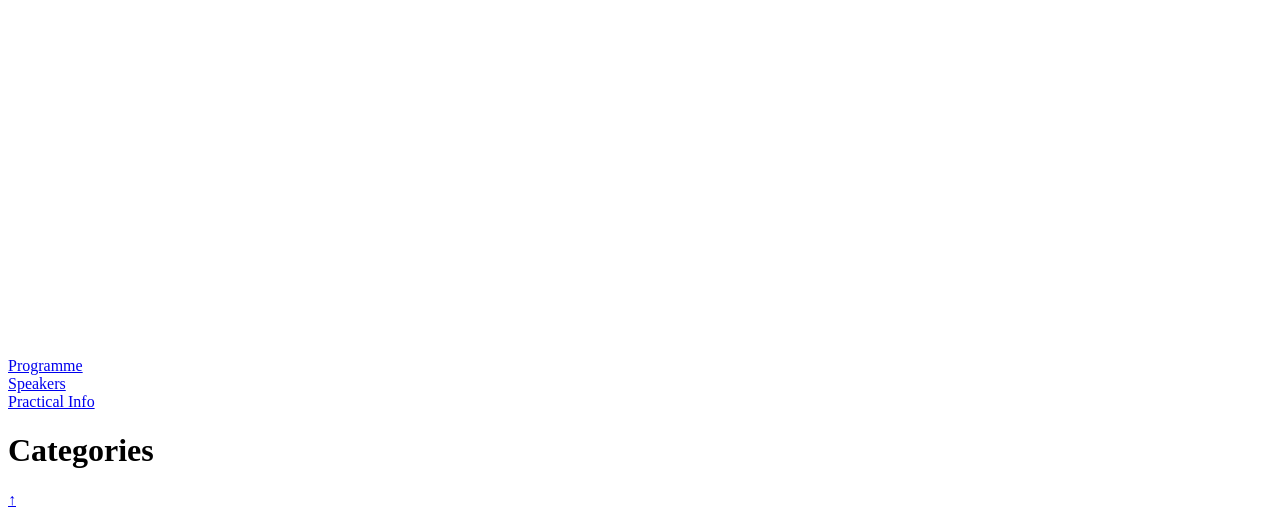
==== commit 82c14fca: "deploy: 49ba1362f9091d5649e06e56e4e54afe82cad531" ====
--- a/categories/index.html
+++ b/categories/index.html
@@ -1,8 +1,6 @@
-<!doctype html><html lang=en-gb dir=ltr class=scroll-smooth data-default-appearance=light data-auto-appearance=false><head><meta charset=utf-8><meta http-equiv=content-language content="en-gb"><meta name=viewport content="width=device-width,initial-scale=1"><meta http-equiv=X-UA-Compatible content="ie=edge"><meta name=theme-color><title>Categories &#183; MARS Annual Symposium 2026</title><meta name=title content="Categories &#183; MARS Annual Symposium 2026"><meta name=description content="MARS Annual Symposium 2026: Computational Mathematics and Probabilistic Machine Learning"><link rel=canonical href=https://mher-safaryan.github.io/MARS_Symposium_2026/categories/><link rel=alternate type=application/rss+xml href=/MARS_Symposium_2026/categories/index.xml title="MARS Annual Symposium 2026"><meta name=author content="MARS Annual Symposium 2026"><meta property="og:url" content="https://mher-safaryan.github.io/MARS_Symposium_2026/categories/"><meta property="og:site_name" content="MARS Annual Symposium 2026"><meta property="og:title" content="Categories"><meta property="og:description" content="MARS Annual Symposium 2026: Computational Mathematics and Probabilistic Machine Learning"><meta property="og:locale" content="en_gb"><meta property="og:type" content="website"><meta name=twitter:card content="summary"><meta name=twitter:title content="Categories"><meta name=twitter:description content="MARS Annual Symposium 2026: Computational Mathematics and Probabilistic Machine Learning"><link type=text/css rel=stylesheet href=/MARS_Symposium_2026/css/main.bundle.min.9afb8dd1c82726ff851bf14d73313fec93bb5b21cd64724f9fbf5cdd1e178e0ae0246b8cb65bdafb1d4108e487cb52f6178a1a7016d7076b5d6d83170008a7eb.css integrity="sha512-mvuN0cgnJv+FG/FNczE/7JO7WyHNZHJPn79c3R4XjgrgJGuMtlva+x1BCOSHy1L2F4oacBbXB2tdbYMXAAin6w=="><script type=text/javascript src=/MARS_Symposium_2026/js/appearance.min.6f41174b3a05b680820fe08cadbfa5fb7a7ca347b76a0955cdc68b9d8aca1ce24f0547e138cea33bcc7904d551a90afcb1cc7f2d9fe8557075d501419046c08c.js integrity="sha512-b0EXSzoFtoCCD+CMrb+l+3p8o0e3aglVzcaLnYrKHOJPBUfhOM6jO8x5BNVRqQr8scx/LZ/oVXB11QFBkEbAjA=="></script><script src=/MARS_Symposium_2026/lib/zoom/zoom.min.umd.a527109b68c082a70f3697716dd72a9d5aa8b545cf800cecbbc7399f2ca6f6e0ce3e431f2062b48bbfa47c9ea42822714060bef309be073f49b9c0e30d318d7b.js integrity="sha512-pScQm2jAgqcPNpdxbdcqnVqotUXPgAzsu8c5nyym9uDOPkMfIGK0i7+kfJ6kKCJxQGC+8wm+Bz9JucDjDTGNew=="></script><script defer type=text/javascript id=script-bundle src=/MARS_Symposium_2026/js/main.bundle.min.6f9e49850a316ceb9908ad4b153b391e55b41bbcee8b408b52410567544eeebe6776aa57d770d75952dc164e6071068a848bdc5cb48c4dbaef04d65b3f442667.js integrity="sha512-b55JhQoxbOuZCK1LFTs5HlW0G7zui0CLUkEFZ1RO7r5ndqpX13DXWVLcFk5gcQaKhIvcXLSMTbrvBNZbP0QmZw==" data-copy=Copy data-copied=Copied></script><link rel=apple-touch-icon sizes=180x180 href=/MARS_Symposium_2026/apple-touch-icon.png><link rel=icon type=image/png sizes=32x32 href=/MARS_Symposium_2026/favicon-32x32.png><link rel=icon type=image/png sizes=16x16 href=/MARS_Symposium_2026/favicon-16x16.png><link rel=manifest href=/MARS_Symposium_2026/site.webmanifest><script type=application/ld+json>[{"@context":"https://schema.org","@type":"Article","articleSection":"Categories","name":"Categories","headline":"Categories","inLanguage":"en-gb","url":"https://mher-safaryan.github.io/MARS_Symposium_2026/categories/","author":{"@type":"Person","name":"MARS Annual Symposium 2026"},"mainEntityOfPage":"true","wordCount":"0"}]</script></head><body class="flex flex-col h-screen m-auto leading-7 max-w-7xl px-6 sm:px-14 md:px-24 lg:px-32 text-lg bg-neutral text-neutral-900 dark:bg-neutral-800 dark:text-neutral bf-scrollbar"><div id=the-top class="absolute flex self-center"><a class="px-3 py-1 text-sm -translate-y-8 rounded-b-lg bg-primary-200 focus:translate-y-0 dark:bg-neutral-600" href=#main-content><span class="font-bold text-primary-600 pe-2 dark:text-primary-400">&darr;</span>
+<!doctype html><html lang=en-gb dir=ltr class=scroll-smooth data-default-appearance=light data-auto-appearance=false><head><meta charset=utf-8><meta http-equiv=content-language content="en-gb"><meta name=viewport content="width=device-width,initial-scale=1"><meta http-equiv=X-UA-Compatible content="ie=edge"><meta name=theme-color><title>Categories &#183; MARS Annual Symposium 2026</title><meta name=title content="Categories &#183; MARS Annual Symposium 2026"><meta name=description content="MARS Annual Symposium 2026: Computational Mathematics and Probabilistic Machine Learning"><link rel=canonical href=https://mher-safaryan.github.io/MARS_Symposium_2026/categories/><link rel=alternate type=application/rss+xml href=/MARS_Symposium_2026/categories/index.xml title="MARS Annual Symposium 2026"><meta name=author content="MARS Annual Symposium 2026"><meta property="og:url" content="https://mher-safaryan.github.io/MARS_Symposium_2026/categories/"><meta property="og:site_name" content="MARS Annual Symposium 2026"><meta property="og:title" content="Categories"><meta property="og:description" content="MARS Annual Symposium 2026: Computational Mathematics and Probabilistic Machine Learning"><meta property="og:locale" content="en_gb"><meta property="og:type" content="website"><meta name=twitter:card content="summary"><meta name=twitter:title content="Categories"><meta name=twitter:description content="MARS Annual Symposium 2026: Computational Mathematics and Probabilistic Machine Learning"><link type=text/css rel=stylesheet href=/MARS_Symposium_2026/css/main.bundle.min.0e22d51cc5948bcd233b5df28a97ba27770b1c300c66e6a34e863c8d0e617389d0dac9694b7073ecae73c503b36d94df3d1fed3552df4101762fb73b303006ce.css integrity="sha512-DiLVHMWUi80jO13yipe6J3cLHDAMZuajToY8jQ5hc4nQ2slpS3Bz7K5zxQOzbZTfPR/tNVLfQQF2L7c7MDAGzg=="><script type=text/javascript src=/MARS_Symposium_2026/js/appearance.min.6f41174b3a05b680820fe08cadbfa5fb7a7ca347b76a0955cdc68b9d8aca1ce24f0547e138cea33bcc7904d551a90afcb1cc7f2d9fe8557075d501419046c08c.js integrity="sha512-b0EXSzoFtoCCD+CMrb+l+3p8o0e3aglVzcaLnYrKHOJPBUfhOM6jO8x5BNVRqQr8scx/LZ/oVXB11QFBkEbAjA=="></script><script src=/MARS_Symposium_2026/lib/zoom/zoom.min.umd.a527109b68c082a70f3697716dd72a9d5aa8b545cf800cecbbc7399f2ca6f6e0ce3e431f2062b48bbfa47c9ea42822714060bef309be073f49b9c0e30d318d7b.js integrity="sha512-pScQm2jAgqcPNpdxbdcqnVqotUXPgAzsu8c5nyym9uDOPkMfIGK0i7+kfJ6kKCJxQGC+8wm+Bz9JucDjDTGNew=="></script><script defer type=text/javascript id=script-bundle src=/MARS_Symposium_2026/js/main.bundle.min.6f9e49850a316ceb9908ad4b153b391e55b41bbcee8b408b52410567544eeebe6776aa57d770d75952dc164e6071068a848bdc5cb48c4dbaef04d65b3f442667.js integrity="sha512-b55JhQoxbOuZCK1LFTs5HlW0G7zui0CLUkEFZ1RO7r5ndqpX13DXWVLcFk5gcQaKhIvcXLSMTbrvBNZbP0QmZw==" data-copy=Copy data-copied=Copied></script><link rel=apple-touch-icon sizes=180x180 href=/MARS_Symposium_2026/apple-touch-icon.png><link rel=icon type=image/png sizes=32x32 href=/MARS_Symposium_2026/favicon-32x32.png><link rel=icon type=image/png sizes=16x16 href=/MARS_Symposium_2026/favicon-16x16.png><link rel=manifest href=/MARS_Symposium_2026/site.webmanifest><script type=application/ld+json>[{"@context":"https://schema.org","@type":"Article","articleSection":"Categories","name":"Categories","headline":"Categories","inLanguage":"en-gb","url":"https://mher-safaryan.github.io/MARS_Symposium_2026/categories/","author":{"@type":"Person","name":"MARS Annual Symposium 2026"},"mainEntityOfPage":"true","wordCount":"0"}]</script></head><body class="flex flex-col h-screen m-auto leading-7 max-w-7xl px-6 sm:px-14 md:px-24 lg:px-32 text-lg bg-neutral text-neutral-900 dark:bg-neutral-800 dark:text-neutral bf-scrollbar"><div id=the-top class="absolute flex self-center"><a class="px-3 py-1 text-sm -translate-y-8 rounded-b-lg bg-primary-200 focus:translate-y-0 dark:bg-neutral-600" href=#main-content><span class="font-bold text-primary-600 pe-2 dark:text-primary-400">&darr;</span>
 Skip to main content</a></div><div class="main-menu flex items-center w-full gap-2 p-1 pl-0"><a href=/MARS_Symposium_2026/ class="text-base font-medium truncate min-w-0 shrink">MARS Annual Symposium 2026</a><div class="flex items-center ms-auto"><div class="hidden md:flex"><nav class="flex items-center gap-x-5 h-12"><a href=/MARS_Symposium_2026/programme/ class="flex items-center bf-icon-color-hover" aria-label=Programme title><span class="text-base font-medium break-normal">Programme
 </span></a><a href=/MARS_Symposium_2026/speakers/ class="flex items-center bf-icon-color-hover" aria-label=Speakers title><span class="text-base font-medium break-normal">Speakers
-</span></a><a href=/MARS_Symposium_2026/registration/ class="flex items-center bf-icon-color-hover" aria-label=Registration title><span class="text-base font-medium break-normal">Registration
-</span></a><a href=/MARS_Symposium_2026/practical/ class="flex items-center bf-icon-color-hover" aria-label="Practical info" title><span class="text-base font-medium break-normal">Practical info
-</span></a><a href=/MARS_Symposium_2026/code-of-conduct/ class="flex items-center bf-icon-color-hover" aria-label="Code of conduct" title><span class="text-base font-medium break-normal">Code of conduct</span></a></nav></div><div class="flex md:hidden"><div class="flex items-center h-14 gap-4"><input type=checkbox id=mobile-menu-toggle autocomplete=off class="hidden peer">
+</span></a><a href=/MARS_Symposium_2026/practical/ class="flex items-center bf-icon-color-hover" aria-label="Practical Info" title><span class="text-base font-medium break-normal">Practical Info</span></a></nav></div><div class="flex md:hidden"><div class="flex items-center h-14 gap-4"><input type=checkbox id=mobile-menu-toggle autocomplete=off class="hidden peer">
 <label for=mobile-menu-toggle class="flex items-center justify-center cursor-pointer bf-icon-color-hover"><span class="relative block icon"><svg viewBox="0 0 448 512"><path fill="currentColor" d="M0 96C0 78.33 14.33 64 32 64H416c17.7.0 32 14.33 32 32 0 17.7-14.3 32-32 32H32C14.33 128 0 113.7.0 96zM0 256c0-17.7 14.33-32 32-32H416c17.7.0 32 14.3 32 32s-14.3 32-32 32H32c-17.67.0-32-14.3-32-32zM416 448H32c-17.67.0-32-14.3-32-32s14.33-32 32-32H416c17.7.0 32 14.3 32 32s-14.3 32-32 32z"/></svg></span></label><div role=dialog aria-modal=true style=scrollbar-gutter:stable class="fixed inset-0 z-50 invisible overflow-y-auto px-6 py-20 opacity-0 transition-[opacity,visibility] duration-300 peer-checked:visible peer-checked:opacity-100 bg-neutral-50/97 dark:bg-neutral-900/99
-bf-scrollbar"><label for=mobile-menu-toggle class="fixed end-8 top-5 flex items-center justify-center z-50 h-12 w-12 cursor-pointer select-none rounded-full bf-icon-color-hover border bf-border-color bf-border-color-hover bg-neutral-50 dark:bg-neutral-900"><span class="relative block icon"><svg viewBox="0 0 320 512"><path fill="currentColor" d="M310.6 361.4c12.5 12.5 12.5 32.75.0 45.25C304.4 412.9 296.2 416 288 416s-16.38-3.125-22.62-9.375L160 301.3 54.63 406.6C48.38 412.9 40.19 416 32 416S15.63 412.9 9.375 406.6c-12.5-12.5-12.5-32.75.0-45.25l105.4-105.4L9.375 150.6c-12.5-12.5-12.5-32.75.0-45.25s32.75-12.5 45.25.0L160 210.8l105.4-105.4c12.5-12.5 32.75-12.5 45.25.0s12.5 32.75.0 45.25l-105.4 105.4L310.6 361.4z"/></svg></span></label><nav class="mx-auto max-w-md space-y-6"><div class=px-2><a href=/MARS_Symposium_2026/programme/ aria-label=Programme class="flex items-center gap-4 group bf-icon-color-hover text-neutral-700 dark:text-neutral-200"><span title class="text-2xl font-bold tracking-tight">Programme</span></a></div><div class=px-2><a href=/MARS_Symposium_2026/speakers/ aria-label=Speakers class="flex items-center gap-4 group bf-icon-color-hover text-neutral-700 dark:text-neutral-200"><span title class="text-2xl font-bold tracking-tight">Speakers</span></a></div><div class=px-2><a href=/MARS_Symposium_2026/registration/ aria-label=Registration class="flex items-center gap-4 group bf-icon-color-hover text-neutral-700 dark:text-neutral-200"><span title class="text-2xl font-bold tracking-tight">Registration</span></a></div><div class=px-2><a href=/MARS_Symposium_2026/practical/ aria-label="Practical info" class="flex items-center gap-4 group bf-icon-color-hover text-neutral-700 dark:text-neutral-200"><span title class="text-2xl font-bold tracking-tight">Practical info</span></a></div><div class=px-2><a href=/MARS_Symposium_2026/code-of-conduct/ aria-label="Code of conduct" class="flex items-center gap-4 group bf-icon-color-hover text-neutral-700 dark:text-neutral-200"><span title class="text-2xl font-bold tracking-tight">Code of conduct</span></a></div></nav></div></div></div></div></div><div class="relative flex flex-col grow"><main id=main-content class=grow><header class=mt-5><h1 class="mt-5 text-4xl font-extrabold text-neutral-900 dark:text-neutral">Categories</h1><div class="mt-1 mb-2 text-base text-neutral-500 dark:text-neutral-400 print:hidden"><div class="flex flex-row flex-wrap items-center"></div></div></header><section class="flex flex-wrap max-w-prose -mx-2 overflow-hidden"></section><div id=scroll-to-top class="fixed bottom-6 end-6 z-50 transform translate-y-4 opacity-0 duration-200"><a href=#the-top class="pointer-events-auto flex h-12 w-12 items-center justify-center rounded-full bg-neutral/50 text-xl text-neutral-700 hover:text-primary-600 dark:bg-neutral-800/50 dark:text-neutral dark:hover:text-primary-400" aria-label="Scroll to top" title="Scroll to top">&uarr;</a></div></main><footer id=site-footer class="py-10 print:hidden"><div class="flex items-center justify-between"></div><script>mediumZoom(document.querySelectorAll("img:not(.nozoom)"),{margin:24,background:"rgba(0,0,0,0.5)",scrollOffset:0})</script></footer></div></body></html>+bf-scrollbar"><label for=mobile-menu-toggle class="fixed end-8 top-5 flex items-center justify-center z-50 h-12 w-12 cursor-pointer select-none rounded-full bf-icon-color-hover border bf-border-color bf-border-color-hover bg-neutral-50 dark:bg-neutral-900"><span class="relative block icon"><svg viewBox="0 0 320 512"><path fill="currentColor" d="M310.6 361.4c12.5 12.5 12.5 32.75.0 45.25C304.4 412.9 296.2 416 288 416s-16.38-3.125-22.62-9.375L160 301.3 54.63 406.6C48.38 412.9 40.19 416 32 416S15.63 412.9 9.375 406.6c-12.5-12.5-12.5-32.75.0-45.25l105.4-105.4L9.375 150.6c-12.5-12.5-12.5-32.75.0-45.25s32.75-12.5 45.25.0L160 210.8l105.4-105.4c12.5-12.5 32.75-12.5 45.25.0s12.5 32.75.0 45.25l-105.4 105.4L310.6 361.4z"/></svg></span></label><nav class="mx-auto max-w-md space-y-6"><div class=px-2><a href=/MARS_Symposium_2026/programme/ aria-label=Programme class="flex items-center gap-4 group bf-icon-color-hover text-neutral-700 dark:text-neutral-200"><span title class="text-2xl font-bold tracking-tight">Programme</span></a></div><div class=px-2><a href=/MARS_Symposium_2026/speakers/ aria-label=Speakers class="flex items-center gap-4 group bf-icon-color-hover text-neutral-700 dark:text-neutral-200"><span title class="text-2xl font-bold tracking-tight">Speakers</span></a></div><div class=px-2><a href=/MARS_Symposium_2026/practical/ aria-label="Practical Info" class="flex items-center gap-4 group bf-icon-color-hover text-neutral-700 dark:text-neutral-200"><span title class="text-2xl font-bold tracking-tight">Practical Info</span></a></div></nav></div></div></div></div></div><div class="relative flex flex-col grow"><main id=main-content class=grow><header class=mt-5><h1 class="mt-5 text-4xl font-extrabold text-neutral-900 dark:text-neutral">Categories</h1><div class="mt-1 mb-2 text-base text-neutral-500 dark:text-neutral-400 print:hidden"><div class="flex flex-row flex-wrap items-center"></div></div></header><section class="flex flex-wrap max-w-prose -mx-2 overflow-hidden"></section><div id=scroll-to-top class="fixed bottom-6 end-6 z-50 transform translate-y-4 opacity-0 duration-200"><a href=#the-top class="pointer-events-auto flex h-12 w-12 items-center justify-center rounded-full bg-neutral/50 text-xl text-neutral-700 hover:text-primary-600 dark:bg-neutral-800/50 dark:text-neutral dark:hover:text-primary-400" aria-label="Scroll to top" title="Scroll to top">&uarr;</a></div></main><footer id=site-footer class="py-10 print:hidden"><div class="flex items-center justify-between"></div><script>mediumZoom(document.querySelectorAll("img:not(.nozoom)"),{margin:24,background:"rgba(0,0,0,0.5)",scrollOffset:0})</script></footer></div></body></html>
